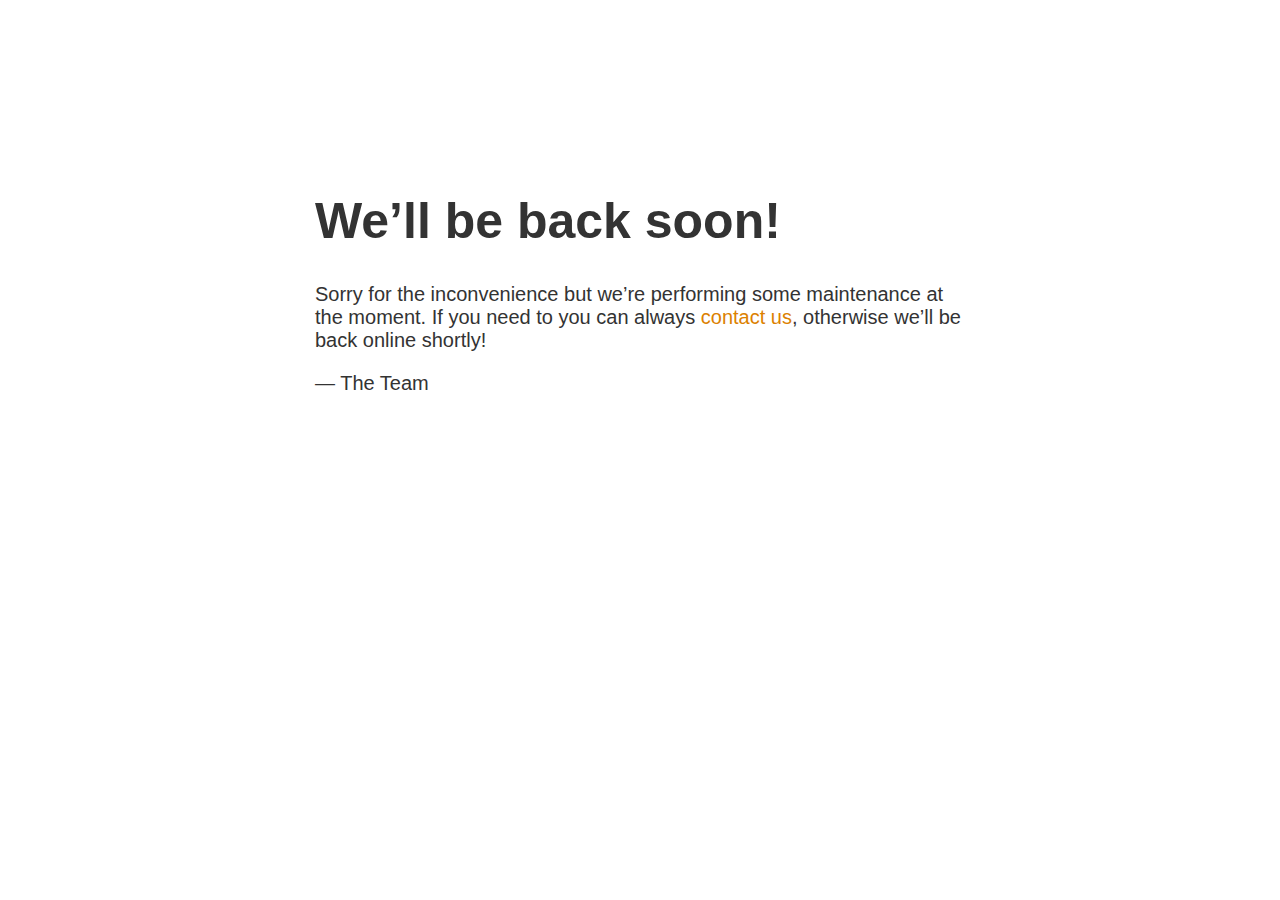
==== index.html @ 8257b6e8 "Create index.html" ====
<!doctype html>
<title>Site Maintenance</title>
<style>
  body { text-align: center; padding: 150px; }
  h1 { font-size: 50px; }
  body { font: 20px Helvetica, sans-serif; color: #333; }
  article { display: block; text-align: left; width: 650px; margin: 0 auto; }
  a { color: #dc8100; text-decoration: none; }
  a:hover { color: #333; text-decoration: none; }
</style>

<article>
    <h1>We&rsquo;ll be back soon!</h1>
    <div>
        <p>Sorry for the inconvenience but we&rsquo;re performing some maintenance at the moment. If you need to you can always <a href="mailto:#">contact us</a>, otherwise we&rsquo;ll be back online shortly!</p>
        <p>&mdash; The Team</p>
    </div>
</article>
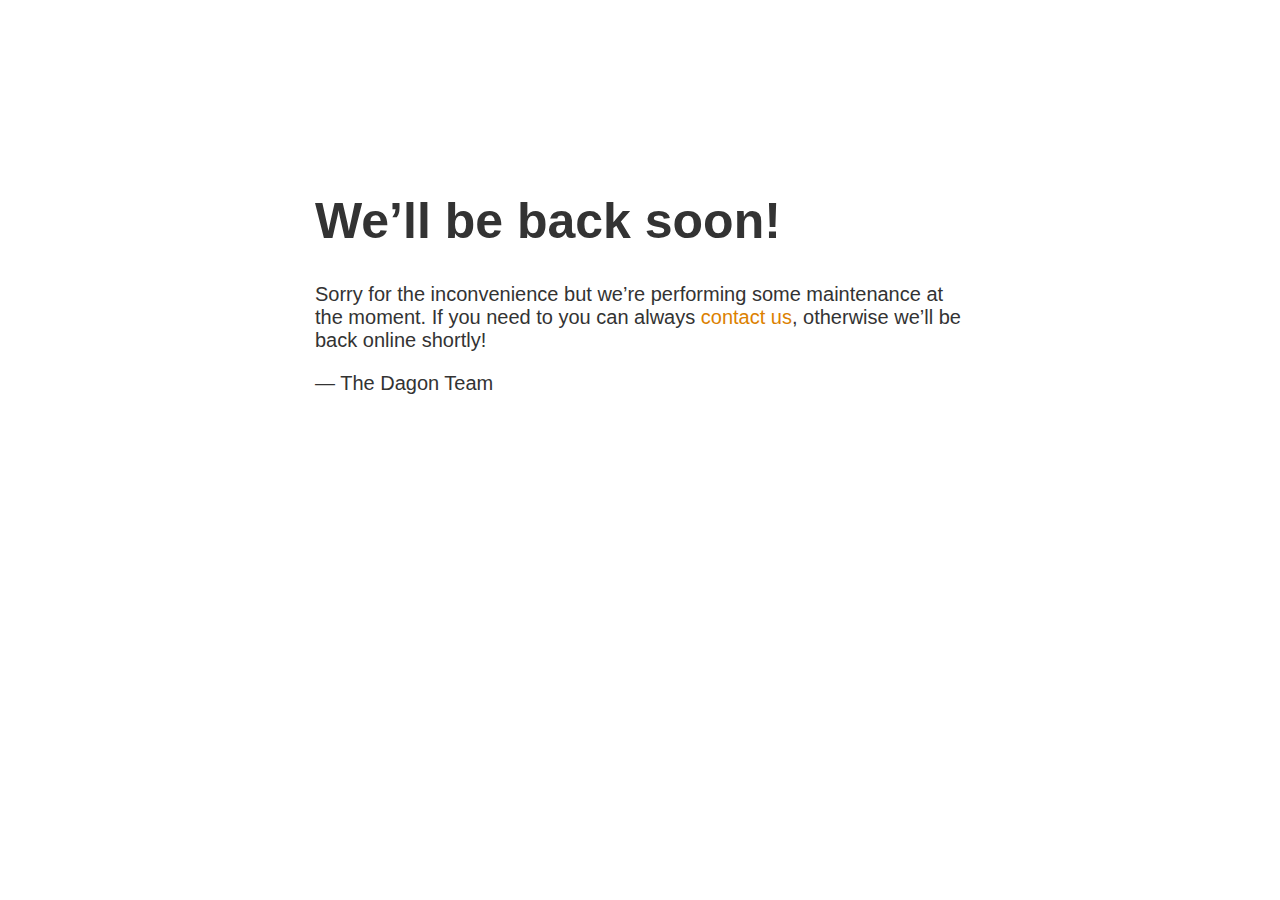
==== commit df5b2af4: "test" ====
--- a/index.html
+++ b/index.html
@@ -13,6 +13,6 @@
     <h1>We&rsquo;ll be back soon!</h1>
     <div>
         <p>Sorry for the inconvenience but we&rsquo;re performing some maintenance at the moment. If you need to you can always <a href="mailto:#">contact us</a>, otherwise we&rsquo;ll be back online shortly!</p>
-        <p>&mdash; The Team</p>
+        <p>&mdash; The Dagon Team</p>
     </div>
 </article>
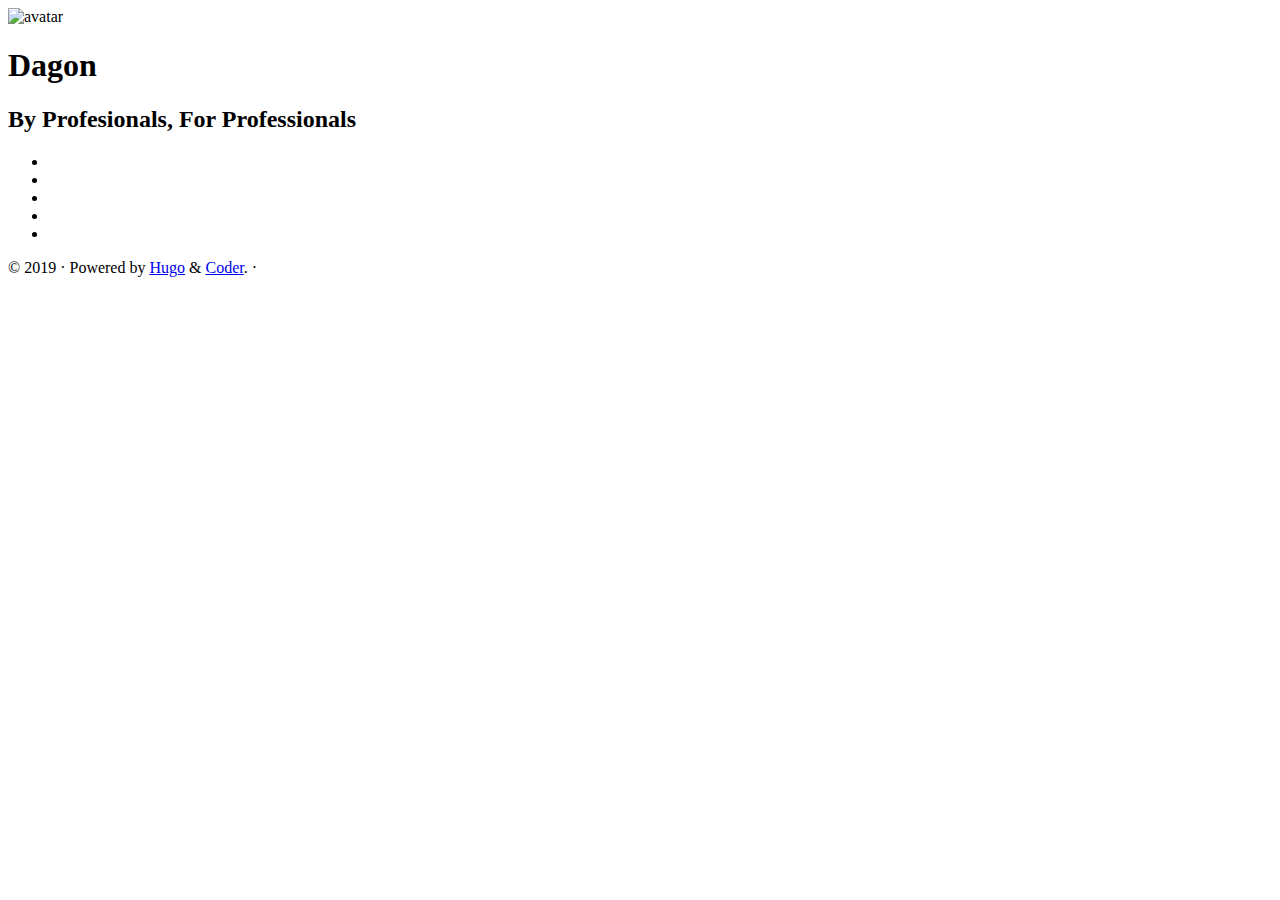
==== commit cb62f385: "update" ====
--- a/index.html
+++ b/index.html
@@ -1,18 +1,148 @@
-<!doctype html>
-<title>Site Maintenance</title>
-<style>
-  body { text-align: center; padding: 150px; }
-  h1 { font-size: 50px; }
-  body { font: 20px Helvetica, sans-serif; color: #333; }
-  article { display: block; text-align: left; width: 650px; margin: 0 auto; }
-  a { color: #dc8100; text-decoration: none; }
-  a:hover { color: #333; text-decoration: none; }
-</style>
+<!DOCTYPE html>
+<html lang="en">
 
-<article>
-    <h1>We&rsquo;ll be back soon!</h1>
-    <div>
-        <p>Sorry for the inconvenience but we&rsquo;re performing some maintenance at the moment. If you need to you can always <a href="mailto:#">contact us</a>, otherwise we&rsquo;ll be back online shortly!</p>
-        <p>&mdash; The Dagon Team</p>
-    </div>
-</article>
+  <head>
+    <meta charset="utf-8">
+    <meta name="viewport" content="width=device-width, initial-scale=1.0">
+
+    <meta name="author" content="Dagon">
+    <meta name="description" content="Dagon company website">
+    <meta name="keywords" content="security,development,architecture,consultancy,elasticsearch,networking">
+
+    <meta name="twitter:card" content="summary"/>
+<meta name="twitter:title" content=""/>
+<meta name="twitter:description" content="Dagon company website"/>
+
+    <meta property="og:title" content="" />
+<meta property="og:description" content="Dagon company website" />
+<meta property="og:type" content="website" />
+<meta property="og:url" content="https://dagon.dev/" />
+
+
+
+    
+      <base href="https://dagon.dev/">
+    
+    <title></title>
+
+    
+      <link rel="canonical" href="https://dagon.dev/">
+    
+
+    <link href="https://fonts.googleapis.com/css?family=Lato:400,700%7CMerriweather:300,700%7CSource+Code+Pro:400,700" rel="stylesheet">
+    <link rel="stylesheet" href="https://use.fontawesome.com/releases/v5.8.1/css/all.css" integrity="sha384-50oBUHEmvpQ+1lW4y57PTFmhCaXp0ML5d60M1M7uH2+nqUivzIebhndOJK28anvf" crossorigin="anonymous" />
+    <link rel="stylesheet" href="https://cdnjs.cloudflare.com/ajax/libs/normalize/8.0.1/normalize.min.css" integrity="sha256-l85OmPOjvil/SOvVt3HnSSjzF1TUMyT9eV0c2BzEGzU=" crossorigin="anonymous" />
+
+    
+      
+      
+      <link rel="stylesheet" href="https://dagon.dev/css/coder.min.5fde8042cf1747eb860ae9718701c37c4334aa85bb6d90a4b151d9be9a27db2c.css" integrity="sha256-X96AQs8XR&#43;uGCulxhwHDfEM0qoW7bZCksVHZvpon2yw=" crossorigin="anonymous" media="screen" />
+    
+
+    
+
+    
+
+    
+
+    
+    
+    <link rel="icon" type="image/png" href="https://dagon.dev/img/favicon.png" sizes="32x32">
+    <link rel="icon" type="image/png" href="https://dagon.dev/images/favicon-16x16.png" sizes="16x16">
+
+    <link rel="alternate" type="application/rss+xml" href="https://dagon.dev/index.xml" title="" />
+    <meta name="generator" content="Hugo 0.59.0-DEV" />
+  </head>
+
+  <body class=" ">
+    <main class="wrapper">
+      <nav class="navigation">
+  <section class="container">
+    <a class="navigation-title" href="https://dagon.dev/">
+      
+    </a>
+  </section>
+</nav>
+
+
+      <div class="content">
+        
+  <section class="container centered">
+  <div class="about">
+    
+      <div class="avatar"><img src="https://dagon.dev/img/tran-logo.png" alt="avatar"></div>
+    
+    <h1>Dagon</h1>
+    <h2>By Profesionals, For Professionals </h2>
+    
+    <ul>
+      
+        
+          <li>
+            <a href="https://github.com" aria-label="Github" >
+              <i class="fab fa-github" aria-hidden="true"></i>
+            </a>
+          </li>
+        
+      
+        
+          <li>
+            <a href="https://gitlab.com/" aria-label="Gitlab" >
+              <i class="fab fa-gitlab" aria-hidden="true"></i>
+            </a>
+          </li>
+        
+      
+        
+          <li>
+            <a href="https://twitter.com/" aria-label="Twitter" >
+              <i class="fab fa-twitter" aria-hidden="true"></i>
+            </a>
+          </li>
+        
+      
+        
+          <li>
+            <a href="https://www.linkedin.com/" aria-label="LinkedIn" >
+              <i class="fab fa-linkedin" aria-hidden="true"></i>
+            </a>
+          </li>
+        
+      
+        
+          <li>
+            <a href="https://medium.com/" aria-label="Medium" >
+              <i class="fab fa-medium" aria-hidden="true"></i>
+            </a>
+          </li>
+        
+      
+    </ul>
+    
+  </div>
+</section>
+
+
+      </div>
+
+      <footer class="footer">
+  <section class="container">
+    
+     © 2019
+    
+       · 
+      Powered by <a href="https://gohugo.io/">Hugo</a> & <a href="https://github.com/luizdepra/hugo-coder/">Coder</a>.
+    
+    
+       · 
+    
+  </section>
+</footer>
+
+    </main>
+
+    
+
+  </body>
+
+</html>
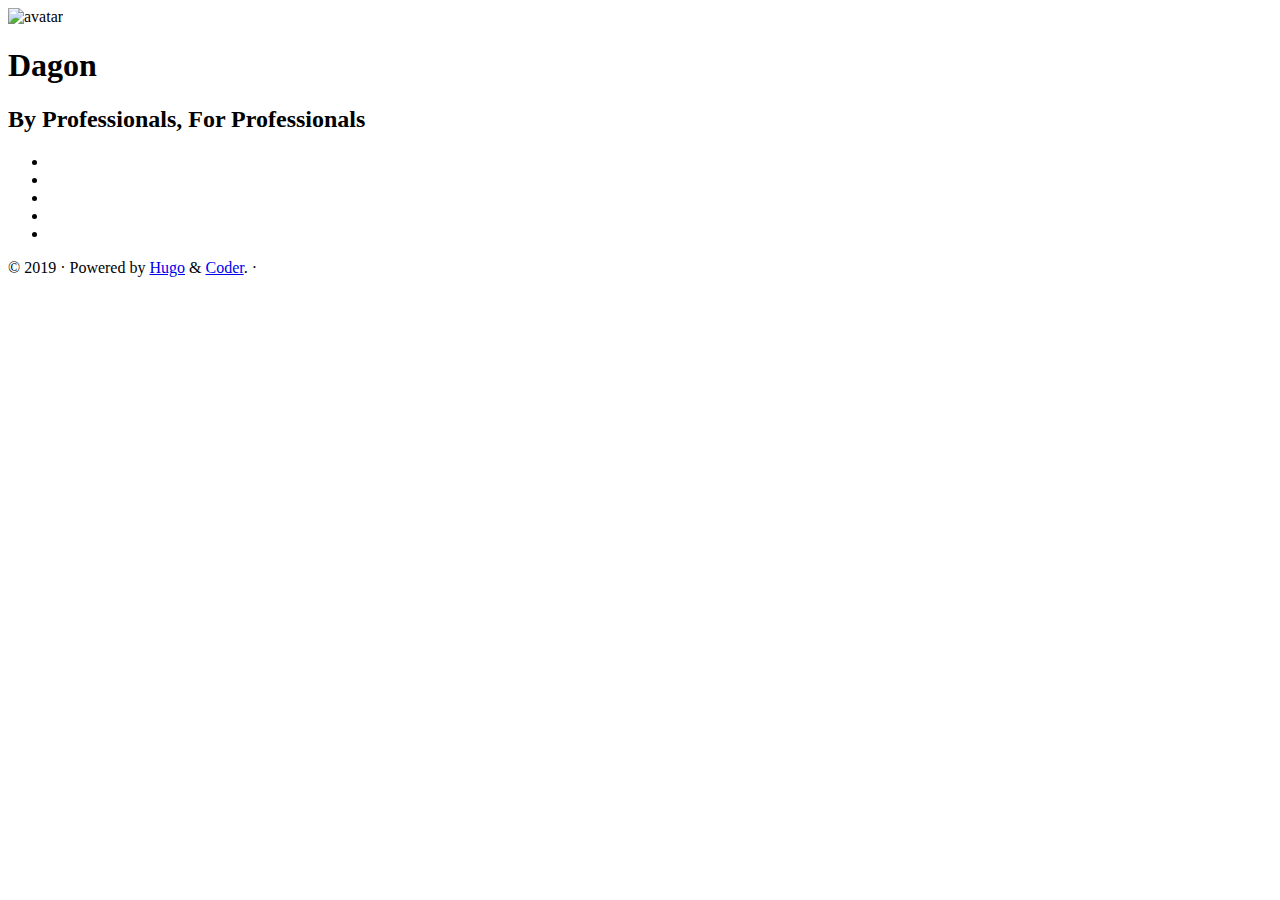
==== commit 73710060: "spellcheck index.html" ====
--- a/index.html
+++ b/index.html
@@ -73,7 +73,7 @@
       <div class="avatar"><img src="https://dagon.dev/img/tran-logo.png" alt="avatar"></div>
     
     <h1>Dagon</h1>
-    <h2>By Profesionals, For Professionals </h2>
+    <h2>By Professionals, For Professionals </h2>
     
     <ul>
       
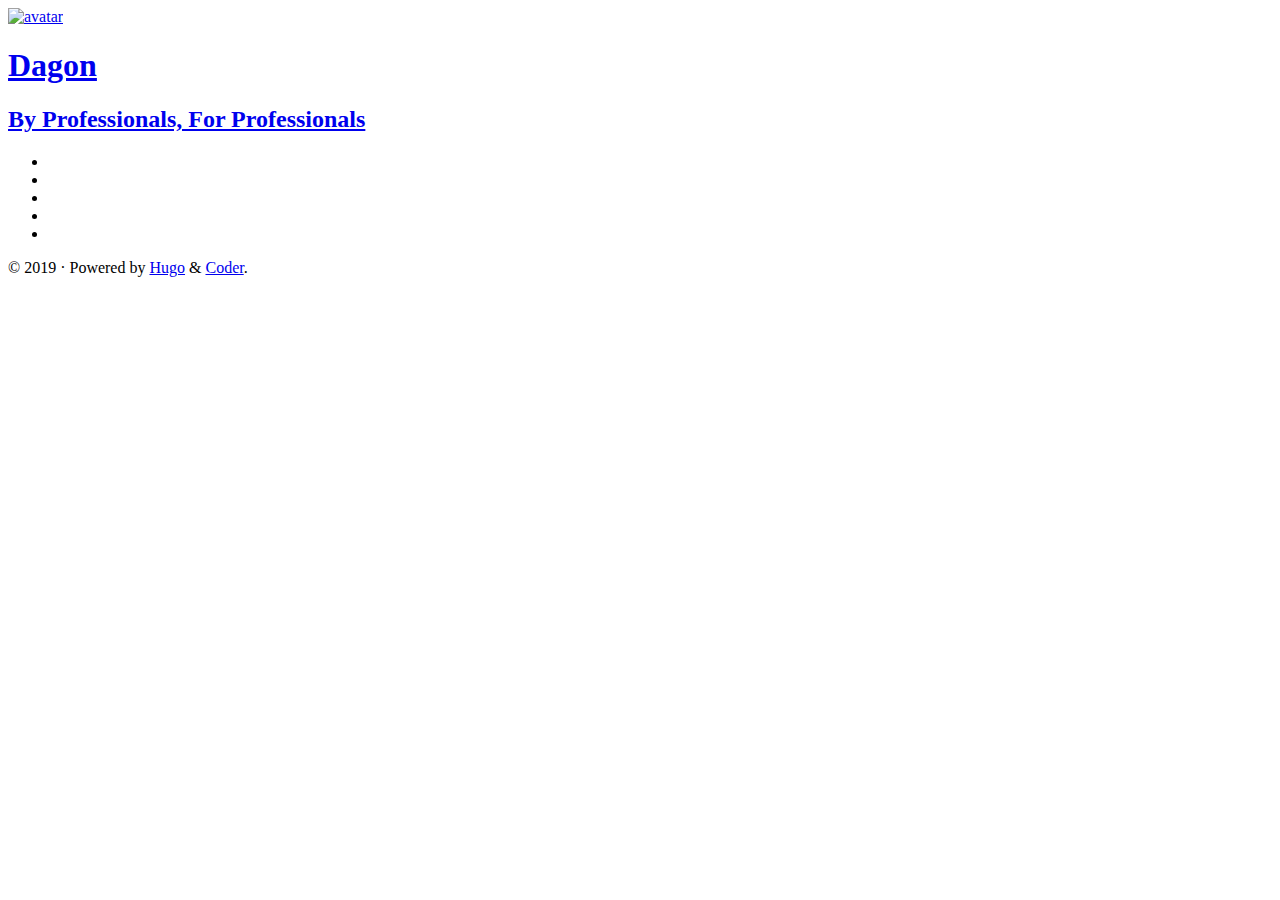
==== commit 5fb94561: "fix the fix, don't cheat the css gen" ====
--- a/index.html
+++ b/index.html
@@ -6,7 +6,7 @@
     <meta name="viewport" content="width=device-width, initial-scale=1.0">
 
     <meta name="author" content="Dagon">
-    <meta name="description" content="Dagon company website">
+    <meta name="description" content="Dagon">
     <meta name="keywords" content="security,development,architecture,consultancy,elasticsearch,networking">
 
     <meta name="twitter:card" content="summary"/>
@@ -36,7 +36,7 @@
     
       
       
-      <link rel="stylesheet" href="https://dagon.dev/css/coder.min.5fde8042cf1747eb860ae9718701c37c4334aa85bb6d90a4b151d9be9a27db2c.css" integrity="sha256-X96AQs8XR&#43;uGCulxhwHDfEM0qoW7bZCksVHZvpon2yw=" crossorigin="anonymous" media="screen" />
+      <link rel="stylesheet" href="https://dagon.dev/css/coder.min.9067bcc818cacc5747084aed225aee2abdfabc9c18cec4a29bafe31788c08544.css" integrity="sha256-kGe8yBjKzFdHCErtIlruKr36vJwYzsSim6/jF4jAhUQ=" crossorigin="anonymous" media="screen" />
     
 
     
@@ -60,10 +60,8 @@
   <section class="container">
     <a class="navigation-title" href="https://dagon.dev/">
       
-    </a>
   </section>
 </nav>
-
 
       <div class="content">
         
@@ -134,8 +132,6 @@
       Powered by <a href="https://gohugo.io/">Hugo</a> & <a href="https://github.com/luizdepra/hugo-coder/">Coder</a>.
     
     
-       · 
-    
   </section>
 </footer>
 
